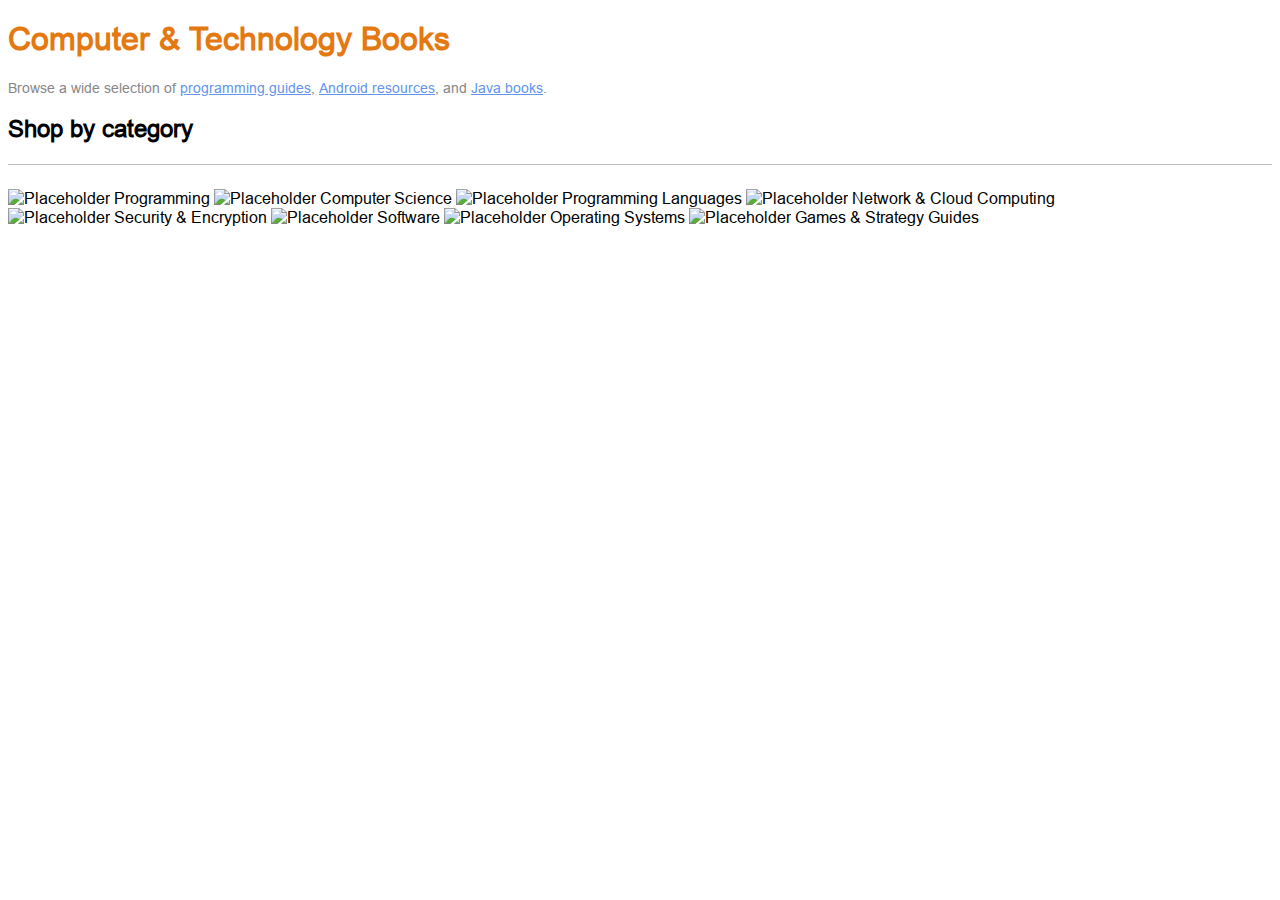
==== amazon/index.html @ 5e4f70af "Halfway done!" ====
<!DOCTYPE html>

<html>
    <head>
    
        <title>Amazon</title>
        <link href="styles.css" rel="stylesheet" type="text/css"/>
        <meta charset="utf-8">
        
    </head>

    <body>
    
        <h1>Computer & Technology Books</h1>
        
        <p id='header_description'>
        Browse a wide selection of <a href="#">programming guides</a>, <a href="#">Android resources</a>, and <a href="#">Java books</a>.
        </p>

        <h2>Shop by category</h2>
        
        <hr>
        
        <div id='image_container'>
            <div>
                <img src="https://via.placeholder.com/125x175" alt='Placeholder'>
                Programming

                <img src='https://via.placeholder.com/125x175' alt='Placeholder'>
                Computer Science

                <img src="https://via.placeholder.com/125x175" alt='Placeholder'>
                Programming Languages

                <img src="https://via.placeholder.com/125x175" alt='Placeholder'>
                Network & Cloud Computing
            </div>

            <div>
                <img src="https://via.placeholder.com/125x175" alt='Placeholder'>
                Security & Encryption

                <img src="https://via.placeholder.com/125x175" alt='Placeholder'>
                Software

                <img src="https://via.placeholder.com/125x175" alt='Placeholder'>
                Operating Systems

                <img src="https://via.placeholder.com/125x175" alt='Placeholder'>
                Games & Strategy Guides
            </div>
        </div>
            
    </body>

</html>
---- amazon/styles.css ----
* {
  box-sizing: border-box;
}

@font-face {
    font-family: 'Arial';
    src: url(arial.ttf) format('truetype');
}

body {
    font-family: 'Arial', sans-serif;
}

a {
    color: cornflowerblue;
}

hr {
    margin-bottom: 1.5em;
    height: 1px;
    border: none;
    background-color: #bfbfbf;
}

h1 {
    color: #e47911;
}

h2 {
    font-size: 1.5em;
}

#header_description {
    font-size: 0.9em;
    color: #888888;
}

#image_container {
    display: flex;
    flex-direction: column;
}
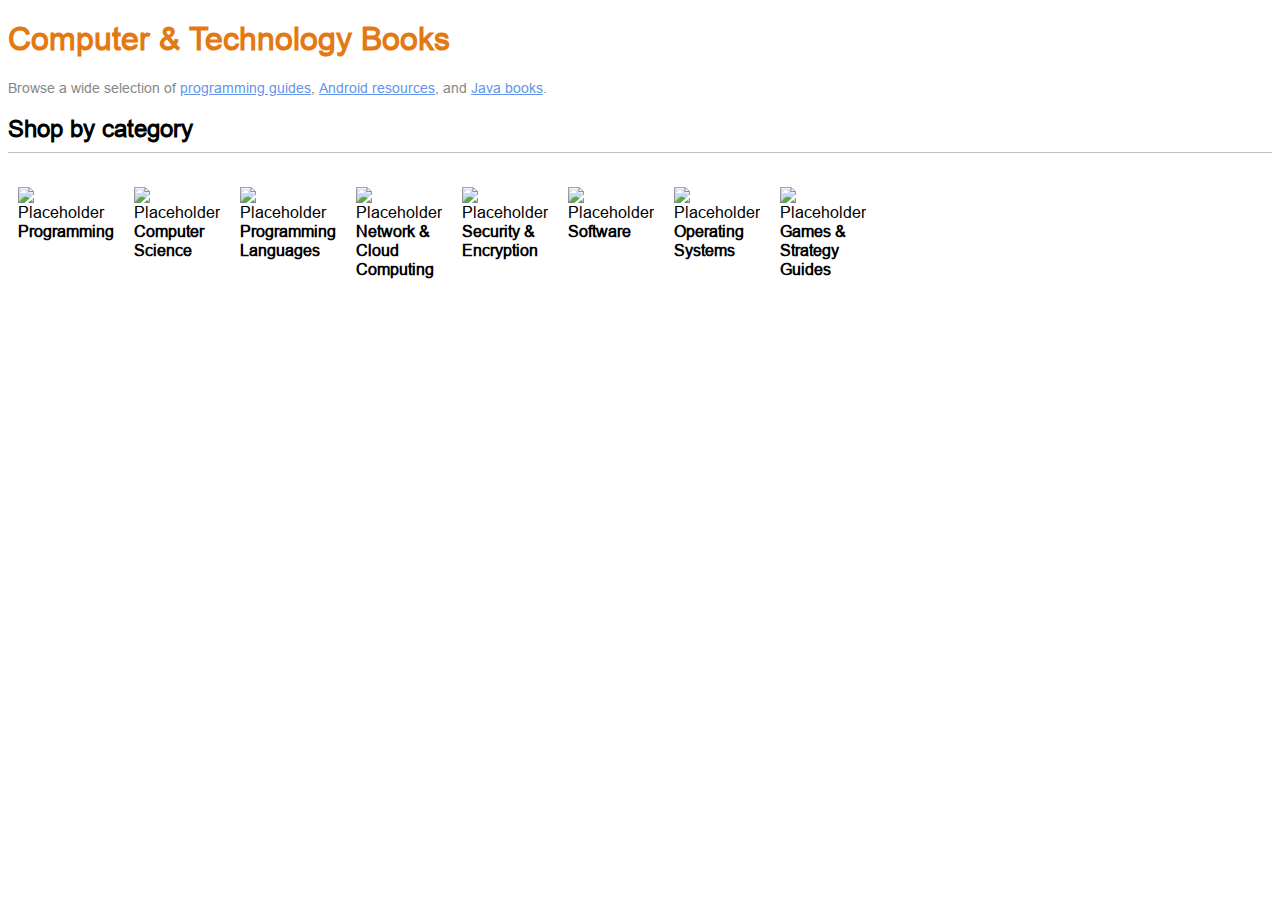
==== commit 77744eb6: "Pushing small amazon updates" ====
--- a/amazon/index.html
+++ b/amazon/index.html
@@ -21,34 +21,56 @@
         
         <hr>
         
-        <div id='image_container'>
-            <div>
-                <img src="https://via.placeholder.com/125x175" alt='Placeholder'>
-                Programming
+        <div id='main_book_container'>
+                <div class="book_container">
+                    
+                    <img src="https://via.placeholder.com/125x175" alt='Placeholder'>
+                    <span class="text">Programming</span>
+                
+                </div>
+                <div class="book_container">    
 
-                <img src='https://via.placeholder.com/125x175' alt='Placeholder'>
-                Computer Science
+                    <img src='https://via.placeholder.com/125x175' alt='Placeholder'>
+                    <span class="text">Computer Science</span>
+                
+                </div>
+                <div class="book_container">    
 
-                <img src="https://via.placeholder.com/125x175" alt='Placeholder'>
-                Programming Languages
+                    <img src="https://via.placeholder.com/125x175" alt='Placeholder'>
+                    <span class="text">Programming Languages</span>
+                    
+                </div>
+                <div class="book_container">
 
-                <img src="https://via.placeholder.com/125x175" alt='Placeholder'>
-                Network & Cloud Computing
-            </div>
+                    <img src="https://via.placeholder.com/125x175" alt='Placeholder'>
+                    <span class="text">Network & Cloud Computing</span>
+                
+                </div>
+                
+                <div class="book_container">
+                
+                    <img src="https://via.placeholder.com/125x175" alt='Placeholder'>
+                    <span class="text">Security & Encryption</span>
+                
+                </div>
+                <div class="book_container">    
+                
+                    <img src="https://via.placeholder.com/125x175" alt='Placeholder'>
+                    <span class="text">Software</span>
+                
+                </div>    
+                <div class="book_container">
+                    
+                    <img src="https://via.placeholder.com/125x175" alt='Placeholder'>
+                    <span class='text'>Operating Systems</span>
 
-            <div>
-                <img src="https://via.placeholder.com/125x175" alt='Placeholder'>
-                Security & Encryption
-
-                <img src="https://via.placeholder.com/125x175" alt='Placeholder'>
-                Software
-
-                <img src="https://via.placeholder.com/125x175" alt='Placeholder'>
-                Operating Systems
-
-                <img src="https://via.placeholder.com/125x175" alt='Placeholder'>
-                Games & Strategy Guides
-            </div>
+                </div>    
+                <div class="book_container">
+                    
+                    <img src="https://via.placeholder.com/125x175" alt='Placeholder'>
+                    <span class="text">Games & Strategy Guides</span>
+                
+                </div>
         </div>
             
     </body>
--- a/amazon/styles.css
+++ b/amazon/styles.css
@@ -28,6 +28,16 @@
 
 h2 {
     font-size: 1.5em;
+    margin-bottom: 0;
+}
+
+.text {
+    font-weight: bold;
+}
+
+.book_container {
+    padding: 10px 10px 20px 10px;
+    width: 100%;
 }
 
 #header_description {
@@ -35,7 +45,8 @@
     color: #888888;
 }
 
-#image_container {
-    display: flex;
-    flex-direction: column;
+#main_book_container {
+    display: flex;  
+    width: 50%;
+    flex-direction: row;
 }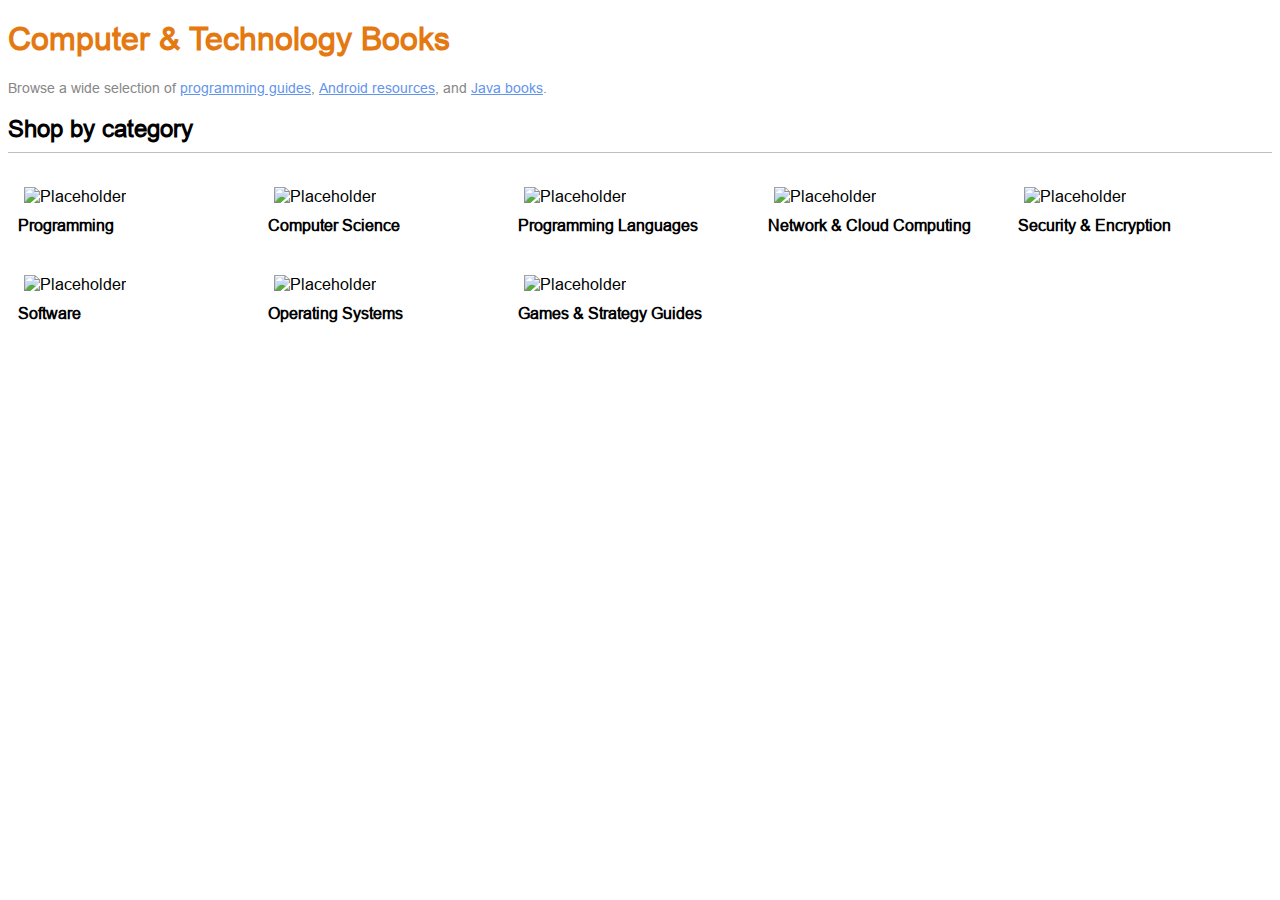
==== commit 149a15b6: "Adding more /s..." ====
--- a/amazon/index.html
+++ b/amazon/index.html
@@ -24,50 +24,50 @@
         <div id='main_book_container'>
                 <div class="book_container">
                     
-                    <img src="https://via.placeholder.com/125x175" alt='Placeholder'>
+                    <img src="https://via.placeholder.com/125x175" alt='Placeholder'/>
                     <span class="text">Programming</span>
                 
                 </div>
                 <div class="book_container">    
 
-                    <img src='https://via.placeholder.com/125x175' alt='Placeholder'>
+                    <img src='https://via.placeholder.com/125x175' alt='Placeholder'/>
                     <span class="text">Computer Science</span>
                 
                 </div>
                 <div class="book_container">    
 
-                    <img src="https://via.placeholder.com/125x175" alt='Placeholder'>
+                    <img src="https://via.placeholder.com/125x175" alt='Placeholder'/>
                     <span class="text">Programming Languages</span>
                     
                 </div>
                 <div class="book_container">
 
-                    <img src="https://via.placeholder.com/125x175" alt='Placeholder'>
+                    <img src="https://via.placeholder.com/125x175" alt='Placeholder'/>
                     <span class="text">Network & Cloud Computing</span>
                 
                 </div>
                 
                 <div class="book_container">
                 
-                    <img src="https://via.placeholder.com/125x175" alt='Placeholder'>
+                    <img src="https://via.placeholder.com/125x175" alt='Placeholder'/>
                     <span class="text">Security & Encryption</span>
                 
                 </div>
                 <div class="book_container">    
                 
-                    <img src="https://via.placeholder.com/125x175" alt='Placeholder'>
+                    <img src="https://via.placeholder.com/125x175" alt='Placeholder'/>
                     <span class="text">Software</span>
                 
                 </div>    
                 <div class="book_container">
                     
-                    <img src="https://via.placeholder.com/125x175" alt='Placeholder'>
+                    <img src="https://via.placeholder.com/125x175" alt='Placeholder'/>
                     <span class='text'>Operating Systems</span>
 
                 </div>    
                 <div class="book_container">
                     
-                    <img src="https://via.placeholder.com/125x175" alt='Placeholder'>
+                    <img src="https://via.placeholder.com/125x175" alt='Placeholder'/>
                     <span class="text">Games & Strategy Guides</span>
                 
                 </div>
--- a/amazon/styles.css
+++ b/amazon/styles.css
@@ -31,13 +31,18 @@
     margin-bottom: 0;
 }
 
+img {
+    padding: 0 0 10px 6px;
+}
+
 .text {
     font-weight: bold;
+    display: block;
 }
 
 .book_container {
-    padding: 10px 10px 20px 10px;
-    width: 100%;
+    width: 250px;
+    padding: 10px 10px 30px 10px;
 }
 
 #header_description {
@@ -46,7 +51,7 @@
 }
 
 #main_book_container {
-    display: flex;  
-    width: 50%;
+    display: flex; 
+    flex-wrap: wrap;
     flex-direction: row;
 }